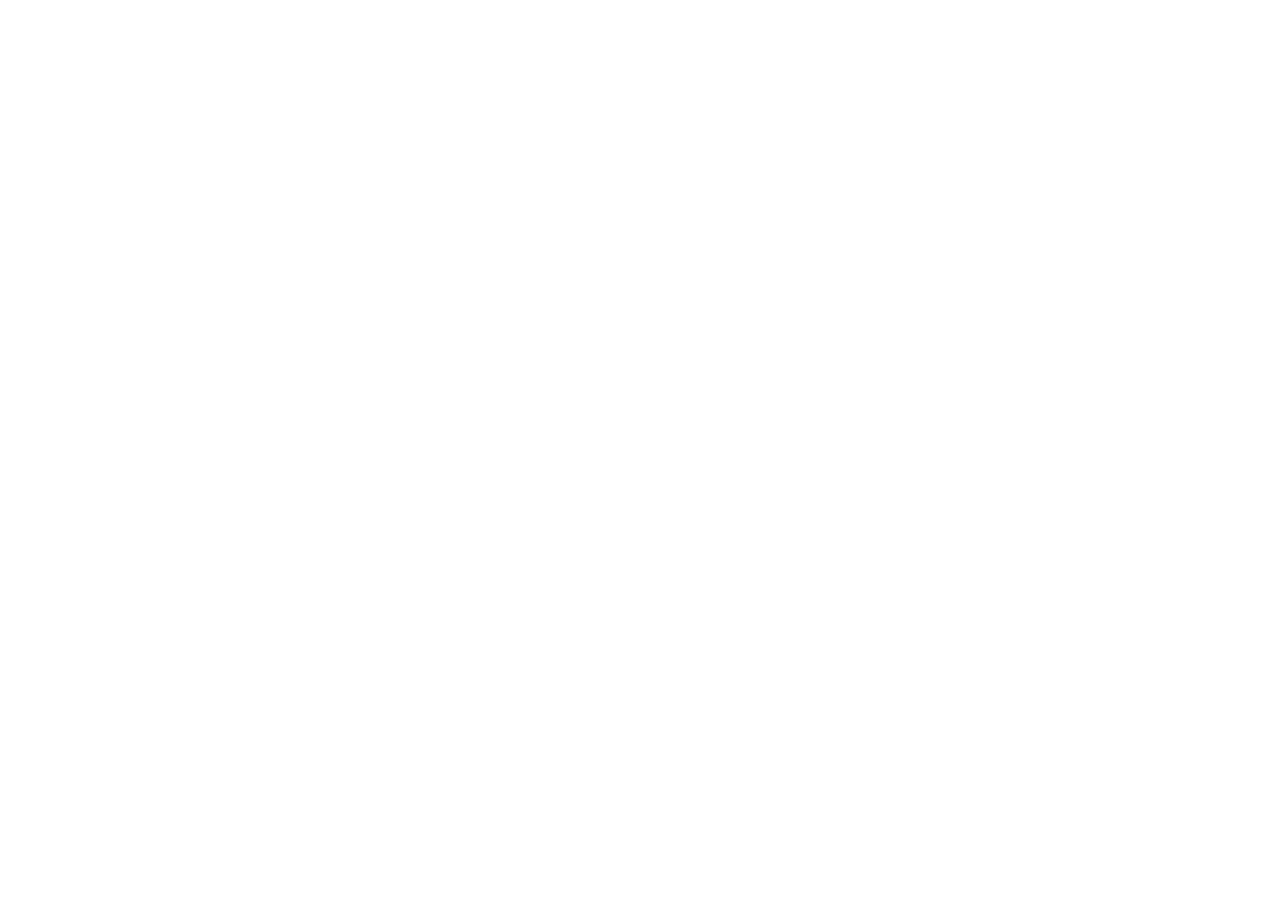
==== my-third-repo/index.html @ 7967b68d "my third repo" ====
<!DOCTYPE html>
<html lang="en">
<head>
    <meta charset="UTF-8">
    <meta http-equiv="X-UA-Compatible" content="IE=edge">
    <meta name="viewport" content="width=device-width, initial-scale=1.0">
    <title>  document</title>
</head>
<body>
    
</body>
</html>
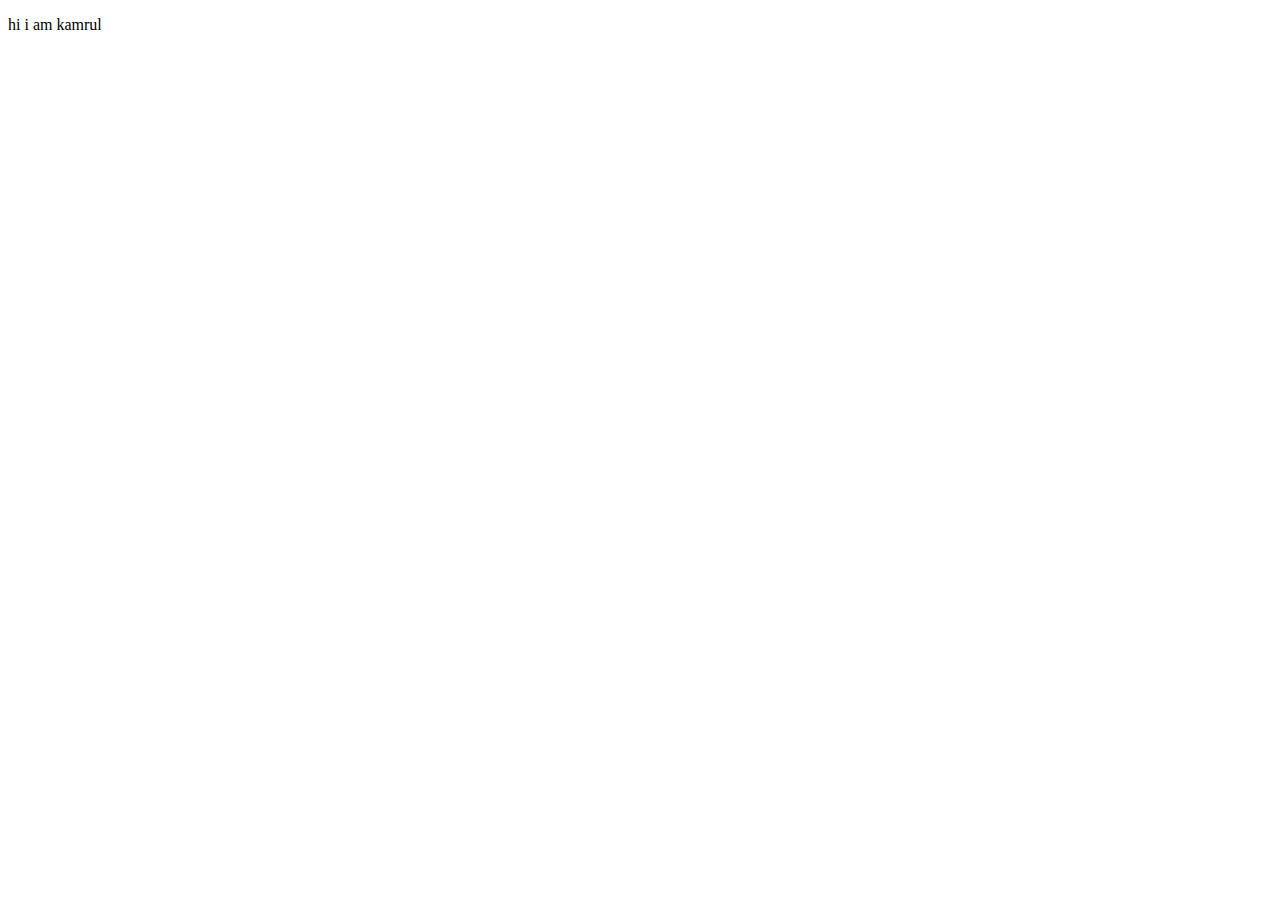
==== commit 8ce42ee3: "new" ====
--- a/my-third-repo/index.html
+++ b/my-third-repo/index.html
@@ -4,7 +4,8 @@
     <meta charset="UTF-8">
     <meta http-equiv="X-UA-Compatible" content="IE=edge">
     <meta name="viewport" content="width=device-width, initial-scale=1.0">
-    <title>  document</title>
+    <title>my third repo</title>
+    <p> hi i am kamrul</p>
 </head>
 <body>
     
